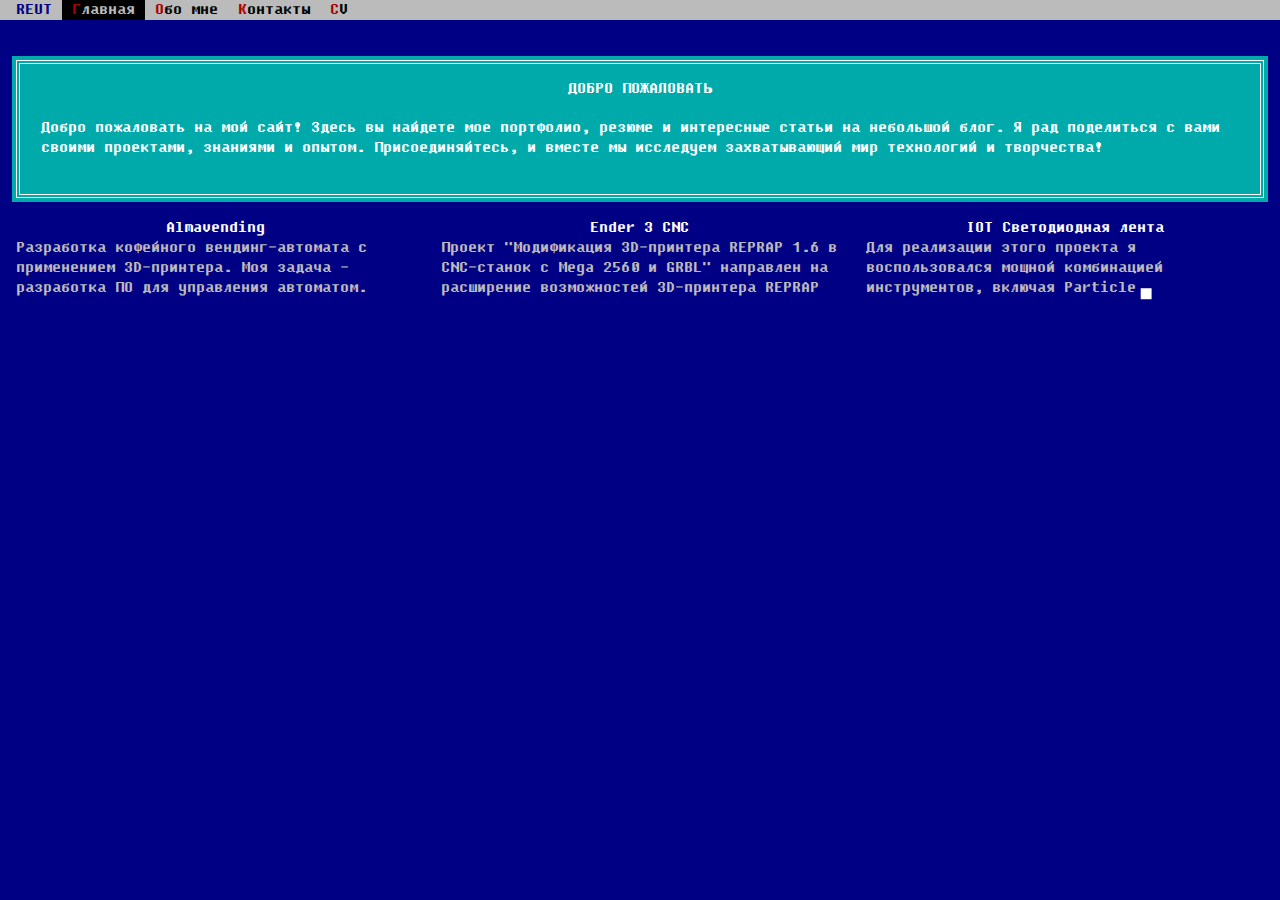
==== docs/index.html @ fc6ebd3f "add docs" ====
<!DOCTYPE html>
<html lang="en">
  <head>
    <meta charset="utf-8">
    <title>Bootstrap, from Twitter</title>
    <meta name="viewport" content="width=device-width, initial-scale=1.0">
    <meta name="description" content="">
    <meta name="author" content="">


    <link href="../assets/bootstrap/css/bootstrap.css" rel="stylesheet">
    <style type="text/css">
      body { 
        visibility: hidden;
        padding-top: 60px;
      }
    </style>
    <link href="../assets/bootstrap/css/bootstrap-responsive.css" rel="stylesheet">
    <link rel="apple-touch-icon-precomposed" sizes="144x144" href="../assets/bootstrap/ico/apple-touch-icon-144-precomposed.png">
    <link rel="apple-touch-icon-precomposed" sizes="114x114" href="../assets/bootstrap/ico/apple-touch-icon-114-precomposed.png">
    <link rel="apple-touch-icon-precomposed" sizes="72x72" href="../assets/bootstrap/ico/apple-touch-icon-72-precomposed.png">
    <link rel="apple-touch-icon-precomposed" href="../assets/bootstrap/ico/apple-touch-icon-57-precomposed.png">
    <link rel="shortcut icon" href="../assets/bootstrap/ico/favicon.png">
  </head>

  <body data-spy="scroll" data-target=".navbar" >


    <!-- <div class="progress">
      <div class="bar" style="width: 60%;"></div>
    </div> -->

    <div class="navbar navbar-inverse navbar-fixed-top">
      <div class="navbar-inner">
        <div class="container-fluid">
          <button type="button" class="btn btn-navbar" data-toggle="collapse" data-target=".nav-collapse">
            <span class="icon-bar"></span>
            <span class="icon-bar"></span>
            <span class="icon-bar"></span>
          </button>
          <a class="brand" href="#">REUT</a>
          <div class="nav-collapse collapse">
            <ul class="nav">
              <li class="active"><a href="index.html">Главная</a></li>
              <li><a href="about.html">Обо мне</a></li>
              <li><a href="contact.html">Контакты</a></li>
              <li><a href="cv.html">CV</a></li>
            </ul>
          </div>
        </div>
      </div>
    </div>

    <div class="container-fluid">
          <div class="hero-unit">
            <h1>ДОБРО ПОЖАЛОВАТЬ</h1>
            <p>Добро пожаловать на мой сайт! Здесь вы найдете мое портфолио, резюме и интересные статьи на небольшой блог. Я рад поделиться с вами своими проектами, знаниями и опытом. Присоединяйтесь, и вместе мы исследуем захватывающий мир технологий и творчества!</p>
            <!-- <p><a href="#" class="btn btn-primary btn-large">Learn more &raquo;</a></p> -->
          </div>
          <div class="row-fluid">
            <div class="span4">
              <h2>Almavending</h2>
              <p>Разработка кофейного вендинг-автомата с применением 3D-принтера. Моя задача - разработка ПО для управления автоматом. Raspberry Pi с Python-приложением осуществляет координацию, Arduino Atmel 2560 - управление исполнительными модулями.</p>
              <p><a class="btn" href="/projects/almavending.html">Подробнее</a></p>
            </div><!--/span-->
            <div class="span4">
              <h2>Ender 3 CNC</h2>
              <p>Проект "Модификация 3D-принтера REPRAP 1.6 в CNC-станок с Mega 2560 и GRBL" направлен на расширение возможностей 3D-принтера REPRAP 1.6, превращая его в полноценный CNC-станок с использованием платы Mega 2560 и программного обеспечения GRBL. </p>
              <p><a class="btn" href="/projects/telegrambot.html">Подробнее</a></p>
            </div><!--/span-->
            <div class="span4">
              <h2>IOT Светодиодная лента</h2>
              <p>Для реализации этого проекта я воспользовался мощной комбинацией инструментов, включая Particle Core, C++ и Vue.js. Particle Core - это платформа Интернета вещей (IoT), предоставляющая нам не только необычайные возможности взаимодействия с физическим миром, но и широкий спектр инструментов разработки. Мы используем C++, надежный язык программирования, чтобы создать стабильное и эффективное управление устройством.</p>
              <p><a class="btn" href="/projects/telegrambot.html">Подробнее</a></p>
            </div><!--/span-->
          </div><!--/row-->
          <div class="row-fluid">
            <div class="span4">
              <h2>Telegram Bot для вендинг аппарата</h2>
              <p>Моя работа над этим проектом требовала интеграции аппаратного и программного обеспечения. Я настроил связь между вендинговым аппаратом и телеграм ботом, чтобы обеспечить плавную и надежную работу системы. Я использовал Telegram API для взаимодействия с пользователем и обработки команд и запросов.</p>
              <p><a class="btn" href="/projects/telegrambot.html">View details &raquo;</a></p>
            </div><!--/span-->

          </div><!--/row-->

      </div><!--/row-->

      <hr>

      <footer>
        <p>&copy; Company 2013</p>
      </footer>

    </div>

    <!-- ================================================== --> 
    <!-- Placed at the end of the document so the pages load faster -->
    <script src="../assets/bootstrap/js/jquery.js"></script>
    <script src="../assets/bootstrap/js/bootstrap-386.js"></script>
    <!-- <script src="../assets/bootstrap/js/bootstrap-transition.js"></script>
    <script src="../assets/bootstrap/js/bootstrap-alert.js"></script>
    <script src="../assets/bootstrap/js/bootstrap-modal.js"></script>
    <script src="../assets/bootstrap/js/bootstrap-dropdown.js"></script>
    <script src="../assets/bootstrap/js/bootstrap-scrollspy.js"></script>
    <script src="../assets/bootstrap/js/bootstrap-tab.js"></script>
    <script src="../assets/bootstrap/js/bootstrap-tooltip.js"></script>
    <script src="../assets/bootstrap/js/bootstrap-popover.js"></script>
    <script src="../assets/bootstrap/js/bootstrap-button.js"></script>
    <script src="../assets/bootstrap/js/bootstrap-collapse.js"></script>
    <script src="../assets/bootstrap/js/bootstrap-carousel.js"></script>
    <script src="../assets/bootstrap/js/bootstrap-typeahead.js"></script> -->
    <!-- <script src="../assets/bootstrap/js/application.js"></script> -->
  </body>
</html>
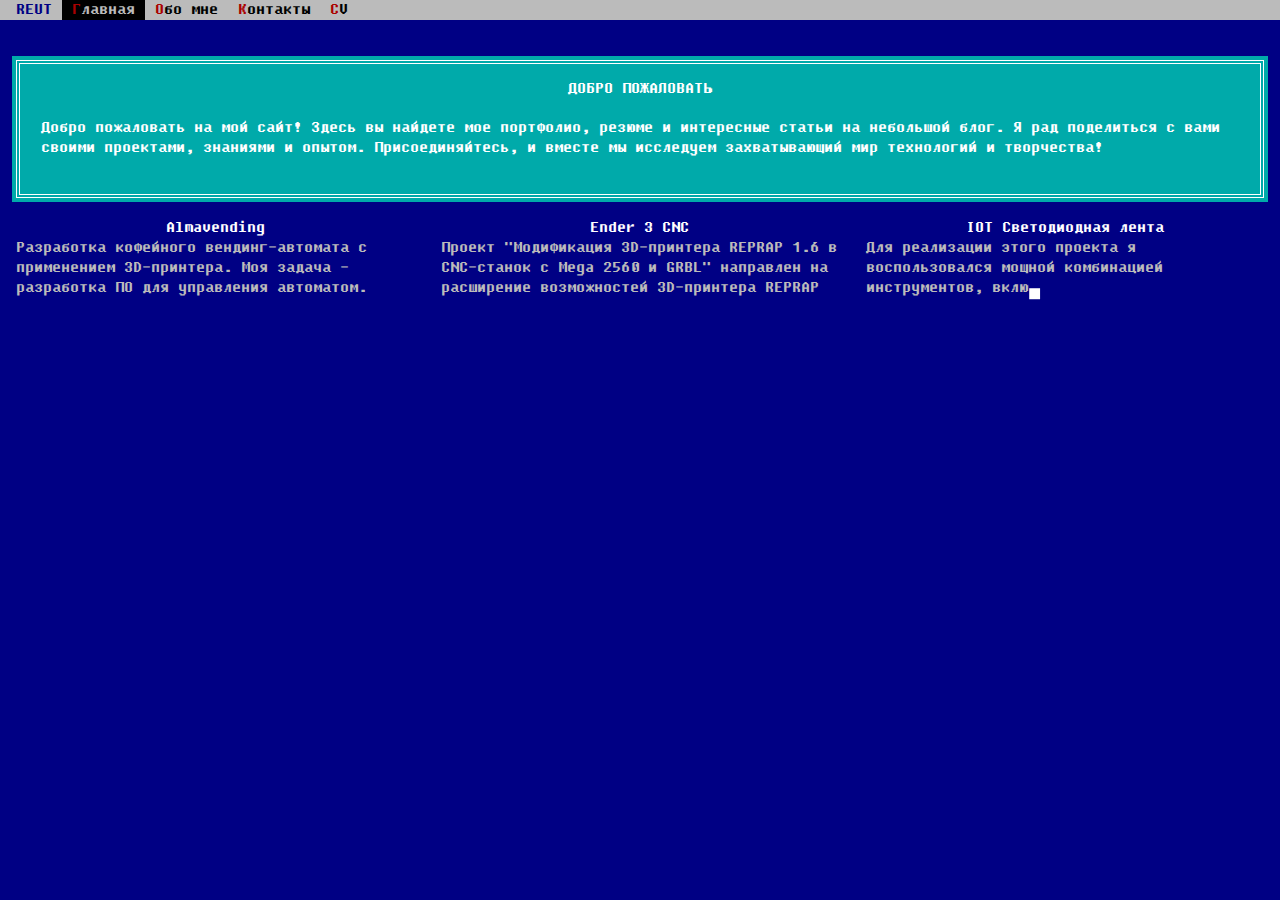
==== commit 96a20dff: "Update index.html" ====
--- a/docs/index.html
+++ b/docs/index.html
@@ -8,19 +8,19 @@
     <meta name="author" content="">
 
 
-    <link href="../assets/bootstrap/css/bootstrap.css" rel="stylesheet">
+    <link href="assets/bootstrap/css/bootstrap.css" rel="stylesheet">
     <style type="text/css">
       body { 
         visibility: hidden;
         padding-top: 60px;
       }
     </style>
-    <link href="../assets/bootstrap/css/bootstrap-responsive.css" rel="stylesheet">
-    <link rel="apple-touch-icon-precomposed" sizes="144x144" href="../assets/bootstrap/ico/apple-touch-icon-144-precomposed.png">
-    <link rel="apple-touch-icon-precomposed" sizes="114x114" href="../assets/bootstrap/ico/apple-touch-icon-114-precomposed.png">
-    <link rel="apple-touch-icon-precomposed" sizes="72x72" href="../assets/bootstrap/ico/apple-touch-icon-72-precomposed.png">
-    <link rel="apple-touch-icon-precomposed" href="../assets/bootstrap/ico/apple-touch-icon-57-precomposed.png">
-    <link rel="shortcut icon" href="../assets/bootstrap/ico/favicon.png">
+    <link href="assets/bootstrap/css/bootstrap-responsive.css" rel="stylesheet">
+    <link rel="apple-touch-icon-precomposed" sizes="144x144" href="assets/bootstrap/ico/apple-touch-icon-144-precomposed.png">
+    <link rel="apple-touch-icon-precomposed" sizes="114x114" href="assets/bootstrap/ico/apple-touch-icon-114-precomposed.png">
+    <link rel="apple-touch-icon-precomposed" sizes="72x72" href="assets/bootstrap/ico/apple-touch-icon-72-precomposed.png">
+    <link rel="apple-touch-icon-precomposed" href="assets/bootstrap/ico/apple-touch-icon-57-precomposed.png">
+    <link rel="shortcut icon" href="assets/bootstrap/ico/favicon.png">
   </head>
 
   <body data-spy="scroll" data-target=".navbar" >
@@ -95,8 +95,8 @@
 
     <!-- ================================================== --> 
     <!-- Placed at the end of the document so the pages load faster -->
-    <script src="../assets/bootstrap/js/jquery.js"></script>
-    <script src="../assets/bootstrap/js/bootstrap-386.js"></script>
+    <script src="assets/bootstrap/js/jquery.js"></script>
+    <script src="assets/bootstrap/js/bootstrap-386.js"></script>
     <!-- <script src="../assets/bootstrap/js/bootstrap-transition.js"></script>
     <script src="../assets/bootstrap/js/bootstrap-alert.js"></script>
     <script src="../assets/bootstrap/js/bootstrap-modal.js"></script>
